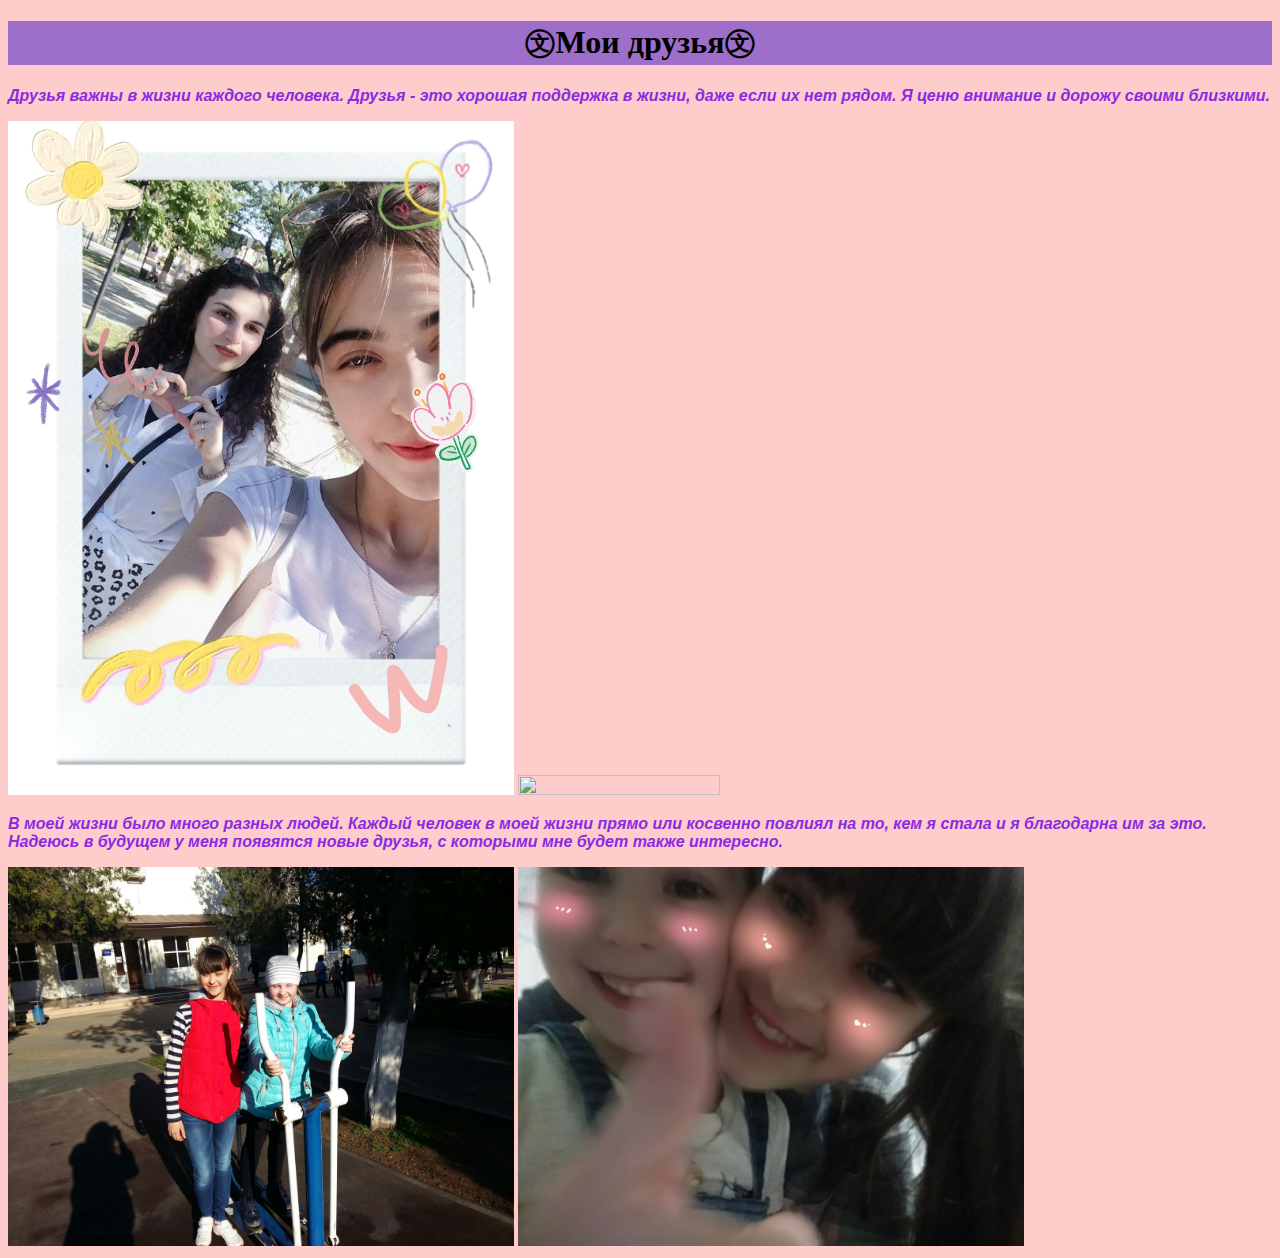
==== myFriends.html @ bfa392f9 "Add files via upload" ====
<!doctype html>
<html>
<head>
<meta charset="utf-8">
<title>myFriends</title>
<link rel="stylesheet" href="style.css">
</head>

<body>
<header class="head" id="head3">
	<h1>&#12870Мои друзья&#12870</h1>
</header>
	<p><em><strong>Друзья важны в жизни каждого человека. Друзья - это хорошая поддержка в жизни, даже если их нет рядом. Я ценю внимание и дорожу своими близкими. </strong></em> </p>
<img src="foto/i7.jpg" width="40%" height="40%" alt=""/>
<img src="foto/i82.jpg" width="40%" height="40%" alt=""/>	
<p> <strong><em> В моей жизни было много разных людей. Каждый человек в моей жизни прямо или косвенно повлиял на то, кем я стала и я благодарна им за это. Надеюсь в будущем у меня появятся новые друзья, с которыми мне будет также интересно.</em></strong></p>
	


<img src="foto/i81.jpg" width="40%" height="40%" alt=""/>
<img src="foto/i72.jpg" width="40%" height="40%" alt=""/>
</body>
</html>
---- style.css ----
H1 {
	text-align: center;
	color:black;
	background-color:#9D6FCB;
	font-family:Times New Roman;
}
body {
	background-size:cover;
	background-color:#FFCCCC;
		font-family:Arial;
		

	font-family:Arial;
	color: blueviolet;
}
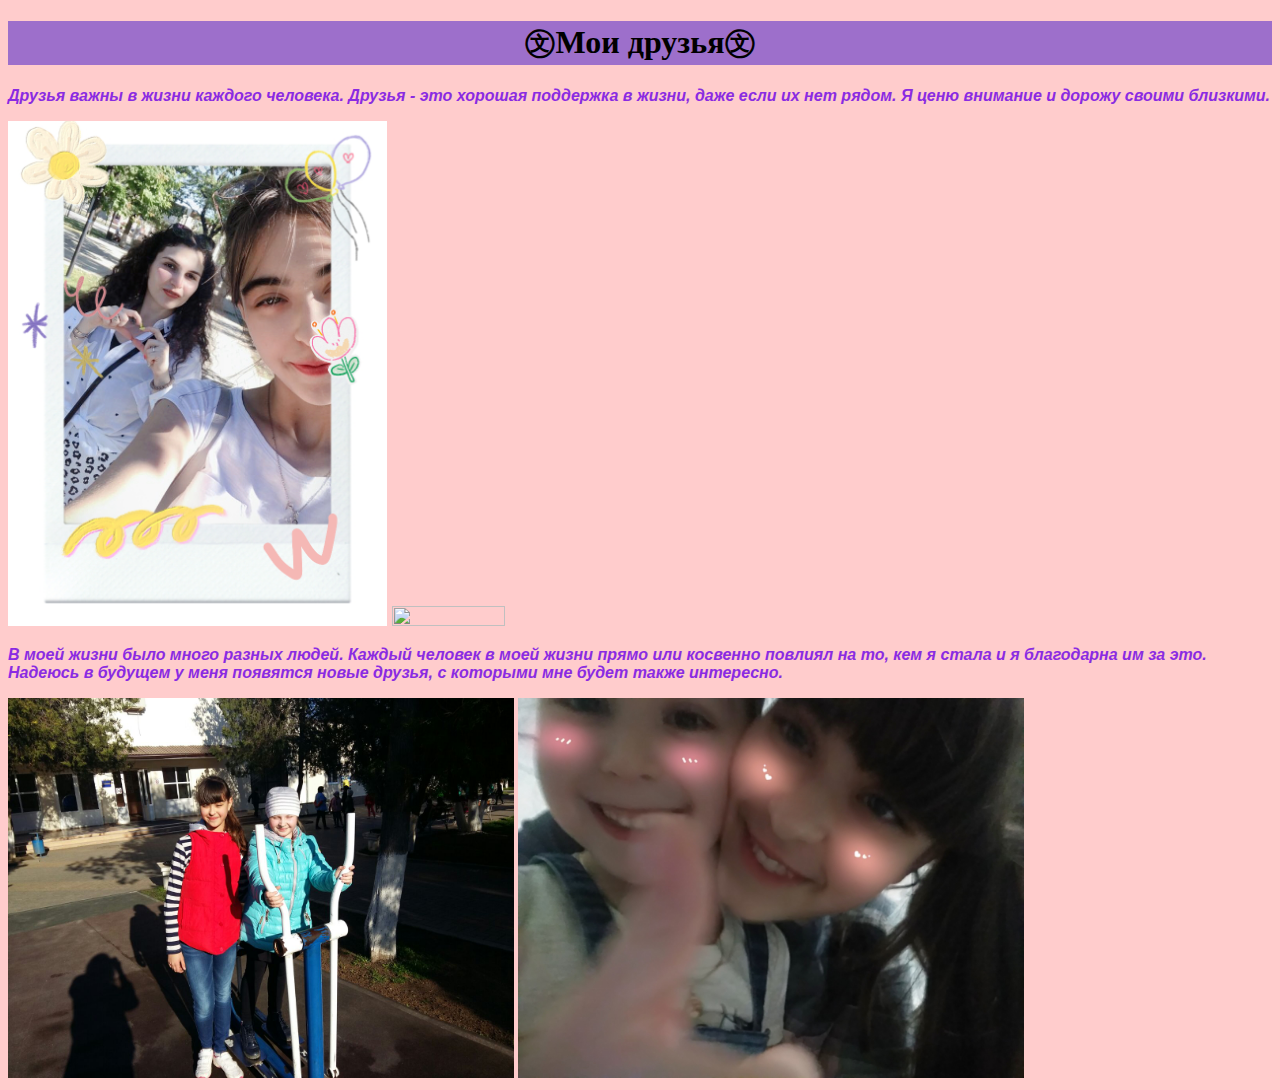
==== commit 442d6a2c: "Update myFriends.html" ====
--- a/myFriends.html
+++ b/myFriends.html
@@ -11,8 +11,8 @@
 	<h1>&#12870Мои друзья&#12870</h1>
 </header>
 	<p><em><strong>Друзья важны в жизни каждого человека. Друзья - это хорошая поддержка в жизни, даже если их нет рядом. Я ценю внимание и дорожу своими близкими. </strong></em> </p>
-<img src="foto/i7.jpg" width="40%" height="40%" alt=""/>
-<img src="foto/i82.jpg" width="40%" height="40%" alt=""/>	
+<img src="foto/i7.jpg" width="30%" height="30%" alt=""/>
+<img src="foto/i82.jpg" width="30%" height="30%" alt=""/>	
 <p> <strong><em> В моей жизни было много разных людей. Каждый человек в моей жизни прямо или косвенно повлиял на то, кем я стала и я благодарна им за это. Надеюсь в будущем у меня появятся новые друзья, с которыми мне будет также интересно.</em></strong></p>
 	
 
